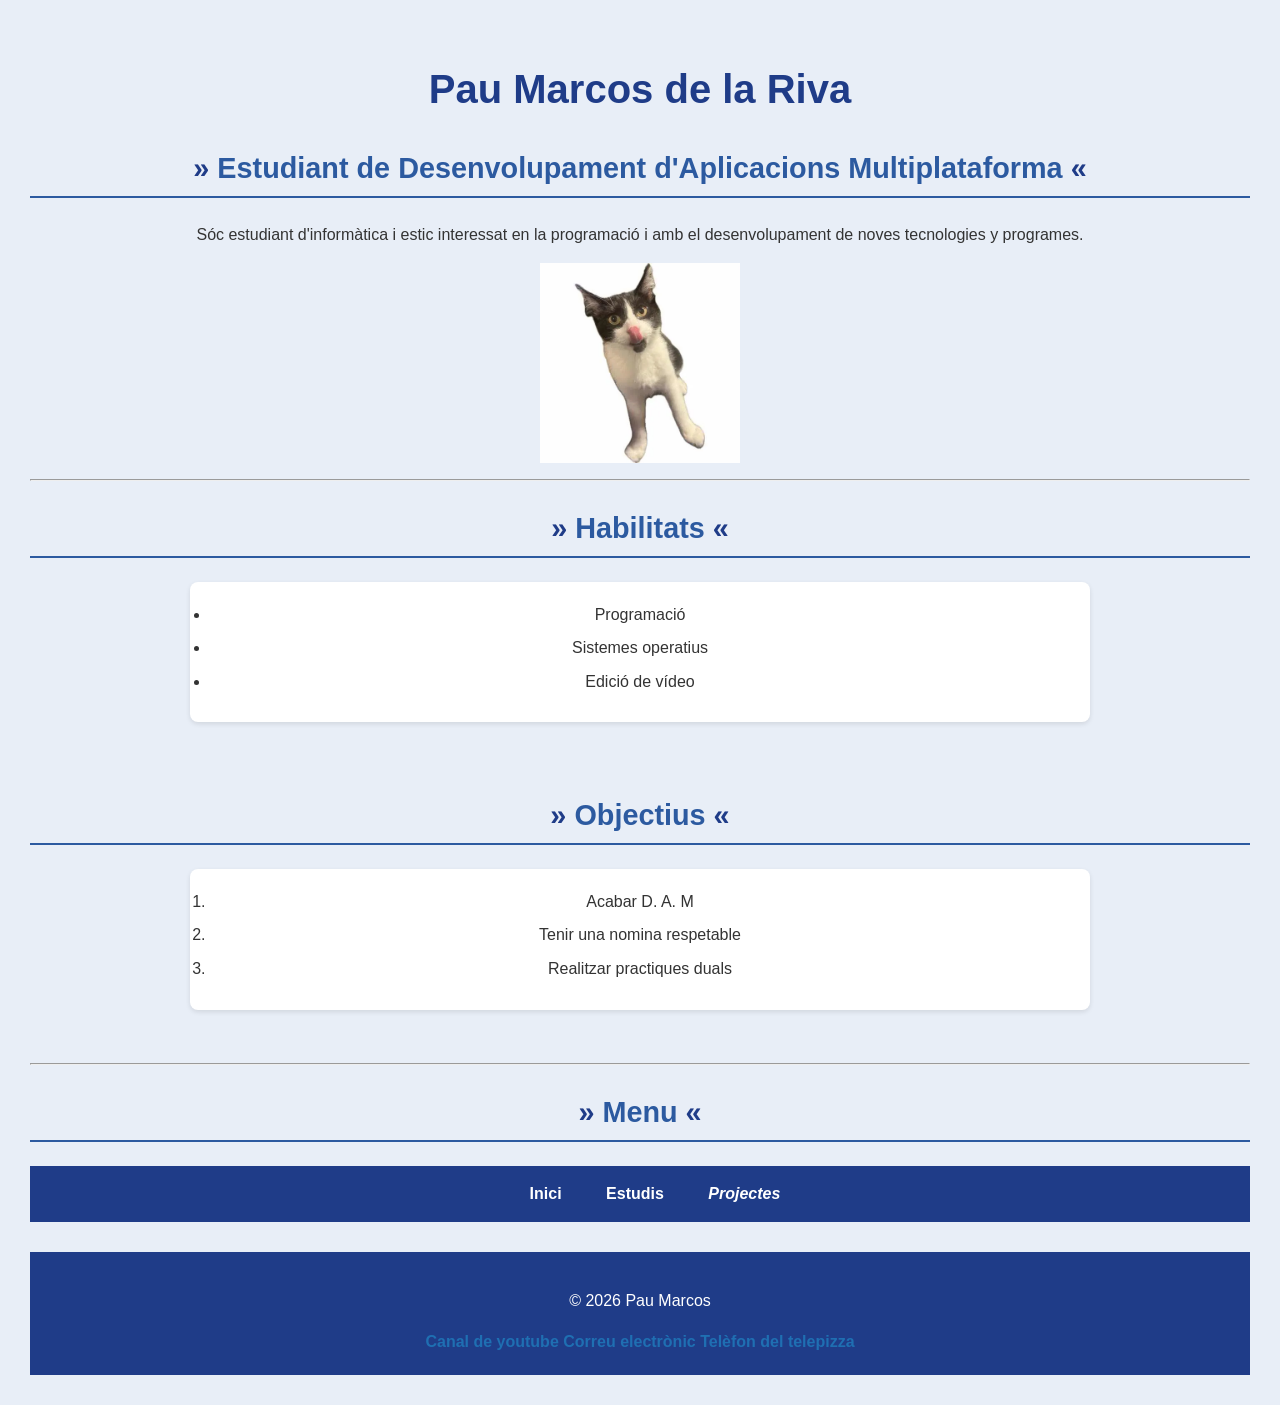
==== index.html @ 4171f0a9 "V1 -Copia dels arxius del projecte anterior. -style.css + modificacions per a que hi vagi (id,class," ====
<!DOCTYPE html>
<html xmlns="http://www.w3.org/1999/xhtml">
<head>
  <meta charset="UTF-8">
  <title>Index</title>
  <link rel="stylesheet" href="style.css">
</head>
<body id="capcalera">
    <h1>Pau Marcos de la Riva</h1>
    <h2>Estudiant de Desenvolupament d'Aplicacions Multiplataforma</h2>
    <p>Sóc estudiant d'informàtica i estic interessat en la programació i amb el desenvolupament de noves tecnologies y programes.</p>
    <img src="imatges/perfil.jpg" width="200">
    <hr>
    <h2>Habilitats</h2>
    <ul class="seccio">
        <li>Programació</li>
        <li>Sistemes operatius</li>
        <li>Edició de vídeo</li>
    </ul>
    <br>
    <h2>Objectius</h2>
    <ol class="seccio">
        <li>Acabar D.&nbsp;A.&nbsp;M</li>
        <li>Tenir una nomina respetable</li>
        <li>Realitzar practiques duals</li>
    </ol>
    <br>
    <hr>
    <h2>Menu</h2>
    <nav id="menu">
       <ul id="base">
           <li><a href="#index">Inici</a></li>
           <li><a href="#estudis">Estudis</a></li>
           <li><a href="#projectes">Projectes</a></li>
       </ul>  
    </nav>
</body>
<footer>
    <p>© 2026 Pau Marcos</p>
    <a href="https://www.youtube.com/channel/UCsTrN7J8nr8Bmt_DSLmvWbw" target="_blank">Canal de youtube</a>
    <a href="mailto:pmarcos@iesesteveterradas.cat">Correu electrònic</a>
    <a href="tel:+34936669611">Telèfon del telepizza</a>
</footer>
---- style.css ----
* {
    font-family: Arial, Helvetica, sans-serif;
    box-sizing: border-box;
}

body {
    margin: 0;
    padding: 0;
    background-color: #f4f4f4;
    color: #333333;
    line-height: 1.6;
}

h1 {
    color: #1f3c88;
    font-size: 2.5rem;
    text-align: center;
    margin-bottom: 10px;
}

h2 {
    color: #2c5aa0;
    font-size: 1.8rem;
    border-bottom: 2px solid #2c5aa0;
    padding-bottom: 5px;
}

a {
    color: #1f6fb2;
    text-decoration: none;
    font-weight: bold;
}

a:hover {
    color: #d35400;
    text-decoration: underline;
}

.seccio {
    background-color: white;
    padding: 20px;
    margin: 20px auto;
    max-width: 900px;
    border-radius: 8px;
    box-shadow: 0 2px 5px rgba(0, 0, 0, 0.1);
}

#capcalera {
    background-color: #e8eef7;
    padding: 30px;
    text-align: center;
}

#menu {
    background-color: #1f3c88;
    padding: 0;
    margin: 0;
}

ul,
ol {
    padding-left: 30px;
}

li {
    margin-bottom: 8px;
}

#base > li:first-child {
    font-weight: bold;
}

#base > li:last-child {
    font-style: italic;
}

#base > li {
    display: inline-block;
    margin: 0;
    padding: 15px 20px;
}

#base > li > a {
    color: white;
}

#base > li > a:hover {
    color: #ffd166;
    text-decoration: none;
}

h2::before {
    content: "» ";
    color: #1f3c88;
}

h2::after {
    content: " «";
    color: #1f3c88;
}

footer {
    text-align: center;
    background-color: #1f3c88;
    color: white;
    padding: 20px;
    margin-top: 30px;
}
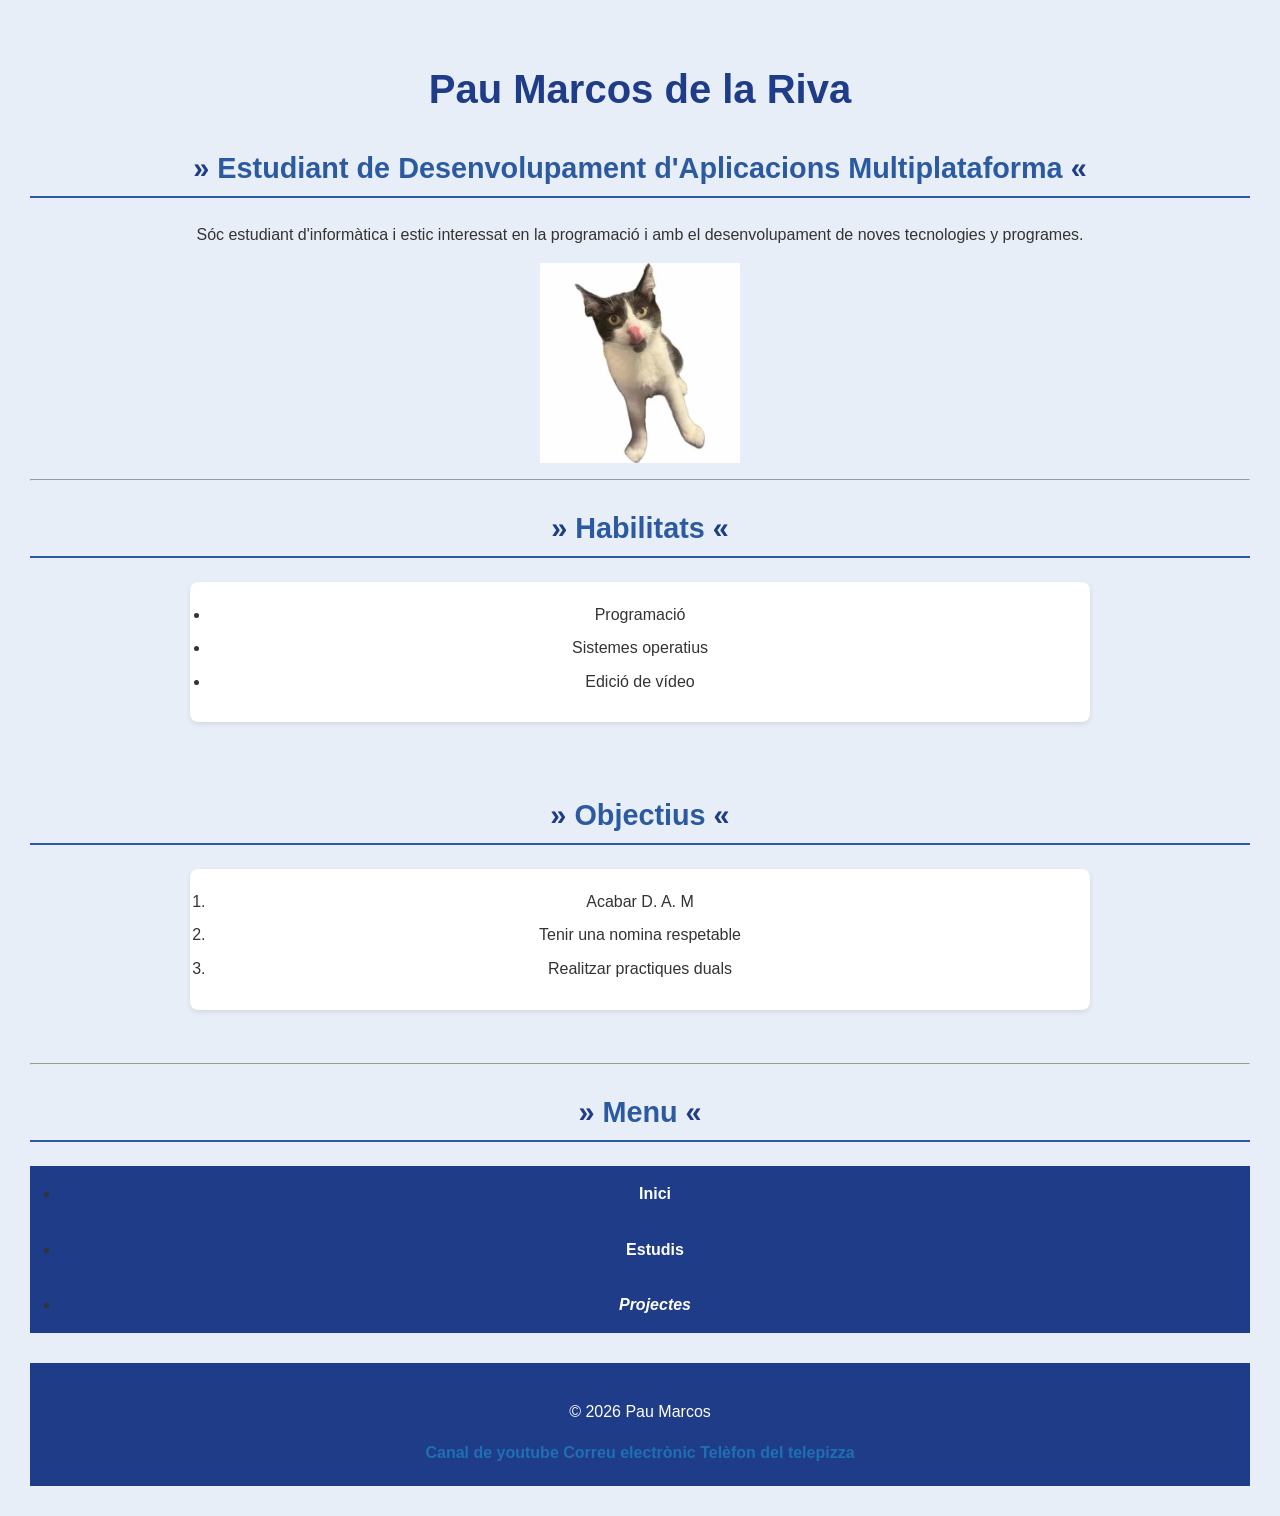
==== commit 14f5ee9e: "v2.1 -Solucio dels enllaços" ====
--- a/index.html
+++ b/index.html
@@ -29,9 +29,9 @@
     <h2>Menu</h2>
     <nav id="menu">
        <ul id="base">
-           <li><a href="#index">Inici</a></li>
-           <li><a href="#estudis">Estudis</a></li>
-           <li><a href="#projectes">Projectes</a></li>
+           <li><a href="#index.html">Inici</a></li>
+           <li><a href="#estudis.html">Estudis</a></li>
+           <li><a href="#projectes.html">Projectes</a></li>
        </ul>  
     </nav>
 </body>
--- a/style.css
+++ b/style.css
@@ -75,7 +75,6 @@
 }
 
 #base > li {
-    display: inline-block;
     margin: 0;
     padding: 15px 20px;
 }
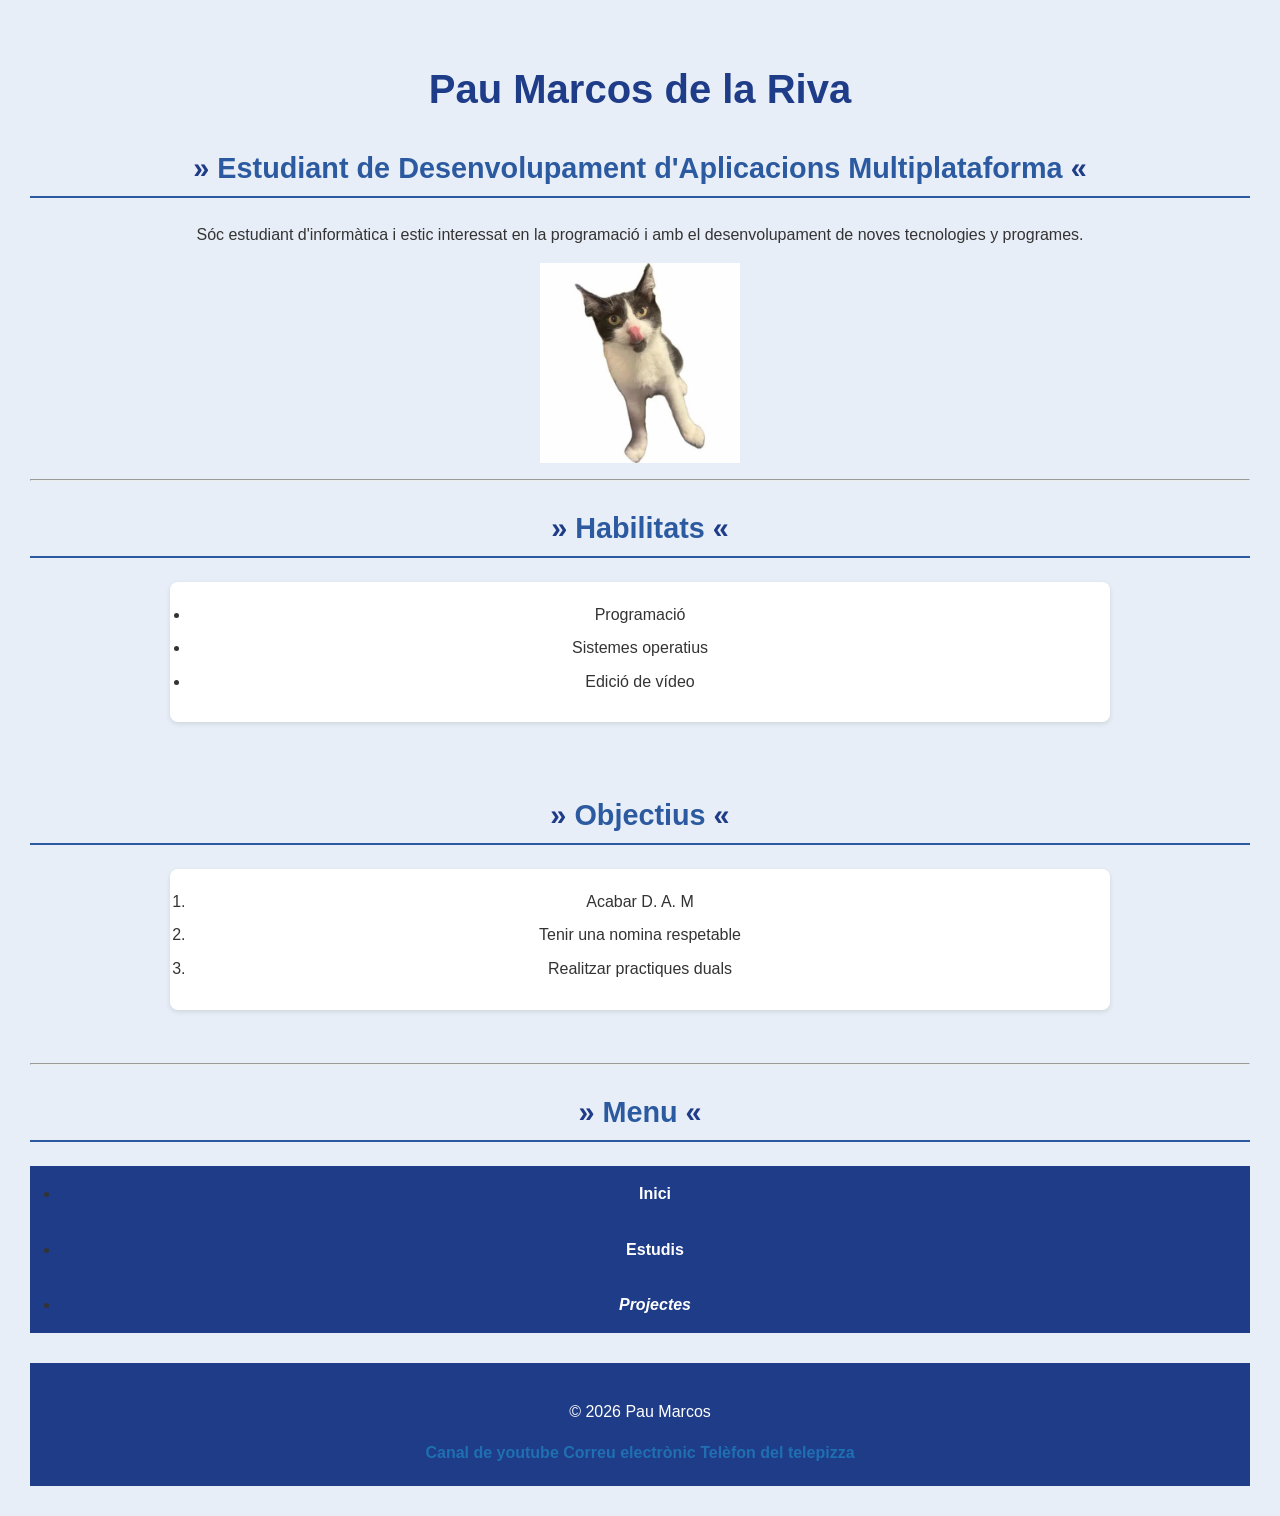
==== commit def66258: "v3 tancar htmls" ====
--- a/index.html
+++ b/index.html
@@ -29,9 +29,9 @@
     <h2>Menu</h2>
     <nav id="menu">
        <ul id="base">
-           <li><a href="#index.html">Inici</a></li>
-           <li><a href="#estudis.html">Estudis</a></li>
-           <li><a href="#projectes.html">Projectes</a></li>
+           <li><a href="index.html">Inici</a></li>
+           <li><a href="estudis.html">Estudis</a></li>
+           <li><a href="projectes.html">Projectes</a></li>
        </ul>  
     </nav>
 </body>
@@ -41,4 +41,4 @@
     <a href="mailto:pmarcos@iesesteveterradas.cat">Correu electrònic</a>
     <a href="tel:+34936669611">Telèfon del telepizza</a>
 </footer>
-
+</html>
--- a/style.css
+++ b/style.css
@@ -1,6 +1,5 @@
 * {
     font-family: Arial, Helvetica, sans-serif;
-    box-sizing: border-box;
 }
 
 body {
